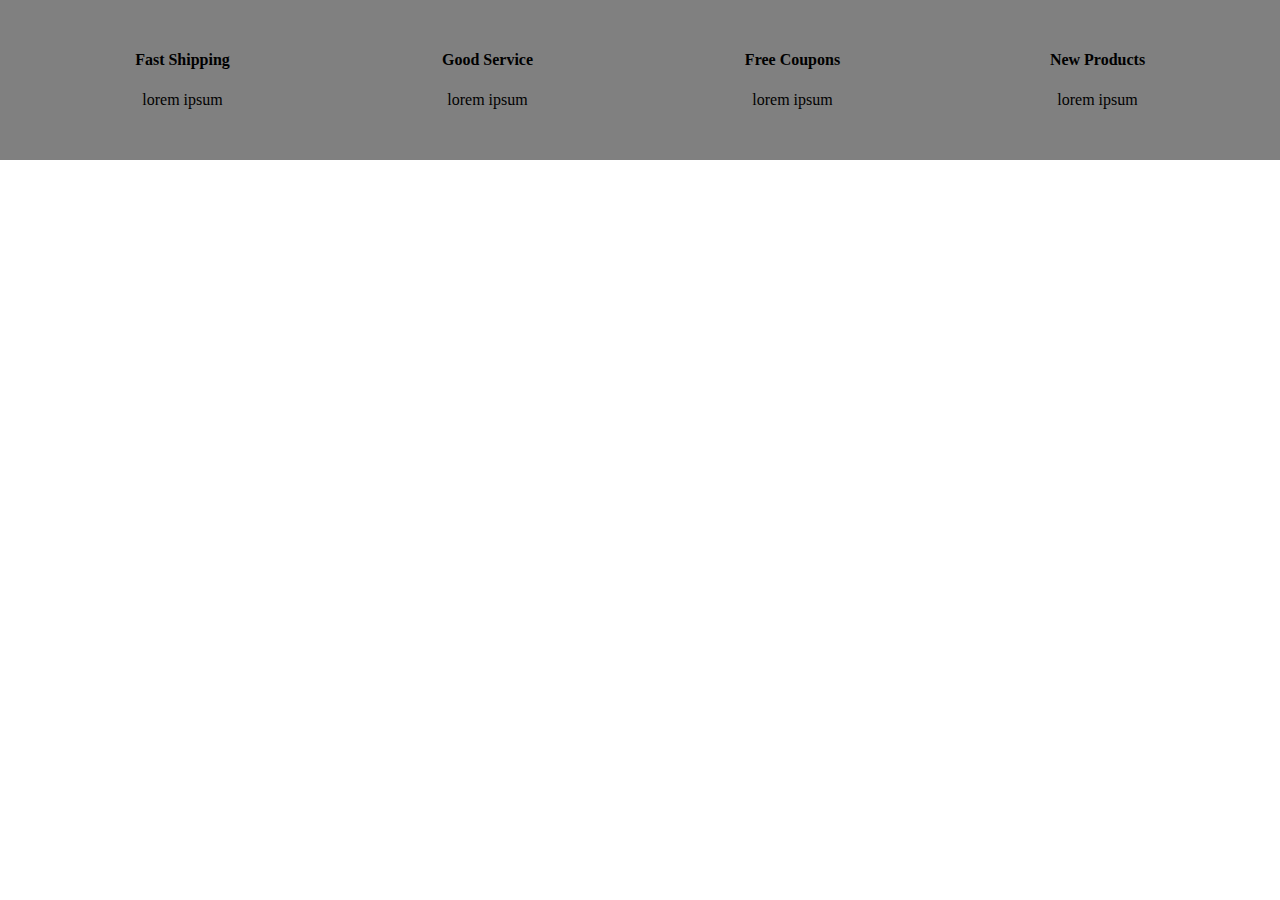
==== hw4_layout.html @ 351b1abd "hw4" ====
<!DOCTYPE html>
<html lang="en">
<head>
    <meta charset="UTF-8">
    <meta http-equiv="X-UA-Compatible" content="IE=edge">
    <meta name="viewport" content="width=device-width, initial-scale=1.0">
    <link href="css/hw4_layout.css" rel="stylesheet">
    <title>Document</title>
</head>
<body>
    <div class="container">
        <div class="half_container">
            <div class="basic 1st">
                <h4>Fast Shipping</h4>
                <p>lorem ipsum</p>
            </div>
            <div class="basic 2nd">
                <h4>Good Service</h4>
                <p>lorem ipsum</p>
            </div>
        </div>
        <div class="half_container">
            <div class="basic 3rd">
                <h4>Free Coupons</h4>
                <p>lorem ipsum</p>
            </div>
            <div class="basic 4th">
                <h4>New Products</h4>
                <p>lorem ipsum</p>
            </div>
        </div>
    </div>
</body>
</html>
---- css/hw4_layout.css ----
div,
input,
textarea {
    box-sizing: border-box;
}

body{
    margin: 0;
}

.container{
    display: block;
    margin: auto;
    text-align: center;
    background-color: gray;
    padding: 30px;
    width: 100%;
    margin: auto;
    height: 160px;
}

.basic{
    text-align: center;
    float: left;
    width: 25%;
}

@media screen and (max-width:1200px){
    .half_container{
        text-align: center;
        margin: auto;
        width: 100%;
        clear: both;
        margin-bottom: 20px;
        max-width: 600px;
    }
    .basic{
        text-align: center;
        width: 50%;
    }
    .container{
        height: 250px;
    }
}

@media screen and (max-width:768px){
    .container{
        clear: both;
    }
    .basic{
        clear: both;
        width: 100%;
    }
    .container{
        height: 450px;
    }
}
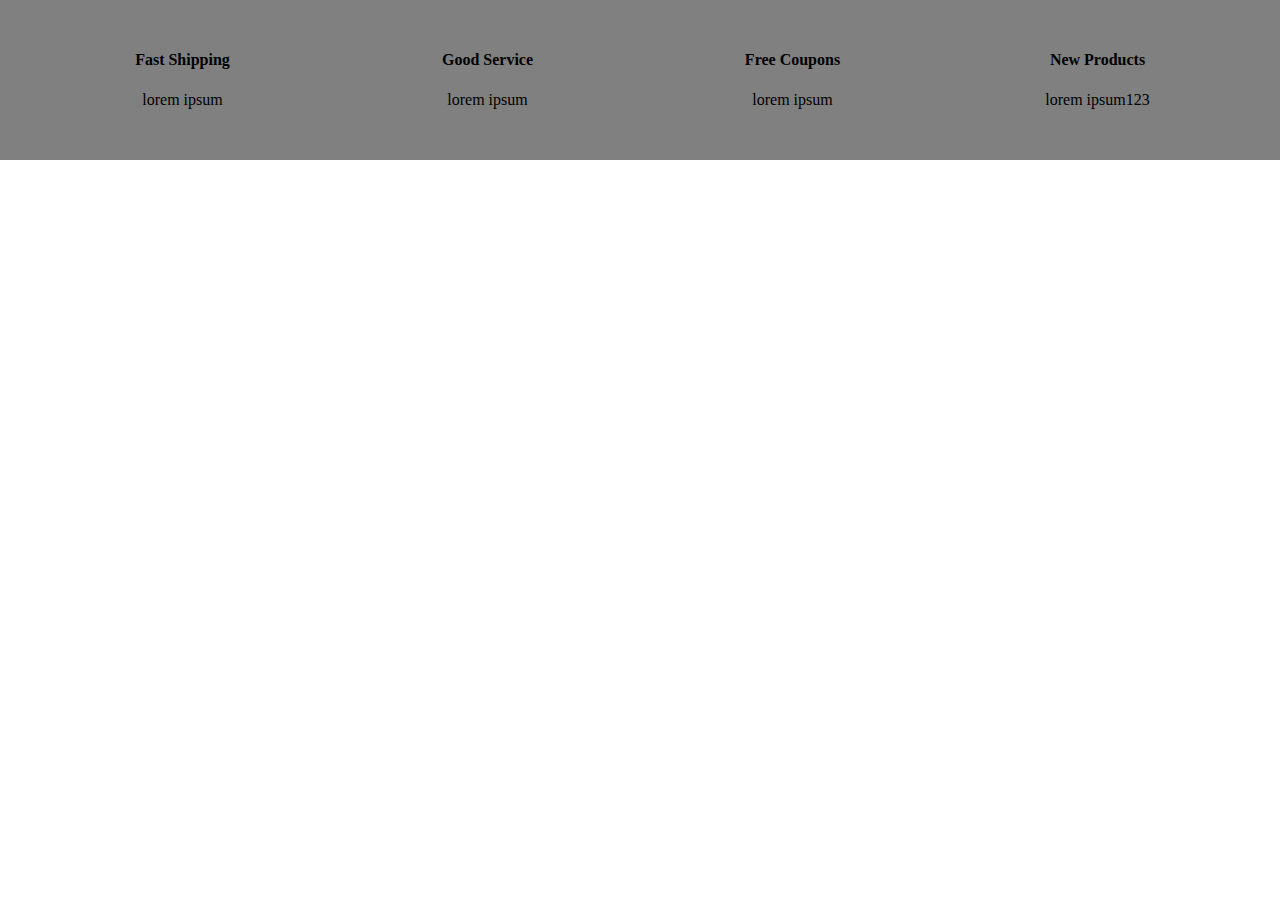
==== commit 9e25c06e: "new hw4" ====
--- a/hw4_layout.html
+++ b/hw4_layout.html
@@ -26,7 +26,7 @@
             </div>
             <div class="basic 4th">
                 <h4>New Products</h4>
-                <p>lorem ipsum</p>
+                <p>lorem ipsum123</p>
             </div>
         </div>
     </div>
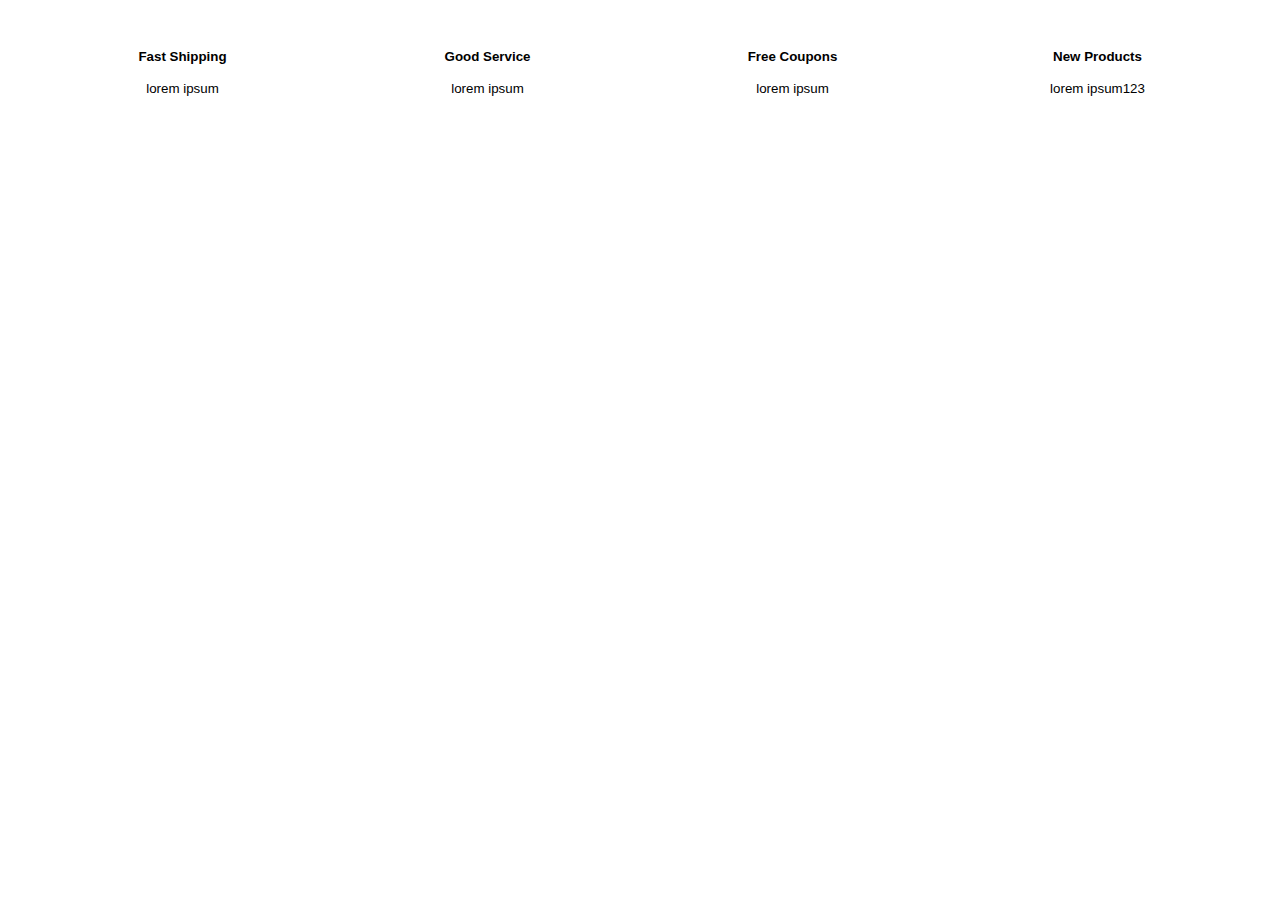
==== commit a6d6d9a4: "icon font" ====
--- a/hw4_layout.html
+++ b/hw4_layout.html
@@ -5,29 +5,34 @@
     <meta http-equiv="X-UA-Compatible" content="IE=edge">
     <meta name="viewport" content="width=device-width, initial-scale=1.0">
     <link href="css/hw4_layout.css" rel="stylesheet">
+    <link rel="stylesheet" href="https://cdnjs.cloudflare.com/ajax/libs/font-awesome/6.0.0-beta3/css/all.min.css" integrity="sha512-Fo3rlrZj/k7ujTnHg4CGR2D7kSs0v4LLanw2qksYuRlEzO+tcaEPQogQ0KaoGN26/zrn20ImR1DfuLWnOo7aBA==" crossorigin="anonymous" referrerpolicy="no-referrer" />
     <title>Document</title>
 </head>
 <body>
     <div class="container">
         <div class="half_container">
-            <div class="basic 1st">
+            <button class="basic 1st">
+                <i class="fas fa-shopping-cart fa-3x"></i>
                 <h4>Fast Shipping</h4>
                 <p>lorem ipsum</p>
-            </div>
-            <div class="basic 2nd">
+            </button>
+            <button class="basic 2nd">
+                <i class="fas fa-globe-americas fa-3x"></i>
                 <h4>Good Service</h4>
                 <p>lorem ipsum</p>
-            </div>
+            </button>
         </div>
         <div class="half_container">
-            <div class="basic 3rd">
+            <button class="basic 3rd">
+                <i class="fas fa-user fa-3x"></i>
                 <h4>Free Coupons</h4>
                 <p>lorem ipsum</p>
-            </div>
-            <div class="basic 4th">
+            </button>
+            <button class="basic 4th">
+                <i class="fas fa-tshirt fa-3x"></i>
                 <h4>New Products</h4>
                 <p>lorem ipsum123</p>
-            </div>
+            </button>
         </div>
     </div>
 </body>
--- a/css/hw4_layout.css
+++ b/css/hw4_layout.css
@@ -12,18 +12,34 @@
     display: block;
     margin: auto;
     text-align: center;
-    background-color: gray;
     padding: 30px;
     width: 100%;
     margin: auto;
-    height: 160px;
 }
 
 .basic{
     text-align: center;
     float: left;
     width: 25%;
+    background: none;
+    border: 0;
 }
+
+.basic:hover{
+    background-color: wheat;
+    border-radius: 20px;
+}
+
+.basic i{
+    background-color: burlywood;
+    width: 100px;
+    height: 100px;
+    border-radius: 50px;
+    padding-top: 25px;
+    box-sizing: border-box;
+    color: white;
+    margin-top: 20px;
+  }
 
 @media screen and (max-width:1200px){
     .half_container{
@@ -38,9 +54,6 @@
         text-align: center;
         width: 50%;
     }
-    .container{
-        height: 250px;
-    }
 }
 
 @media screen and (max-width:768px){
@@ -51,7 +64,4 @@
         clear: both;
         width: 100%;
     }
-    .container{
-        height: 450px;
-    }
 }